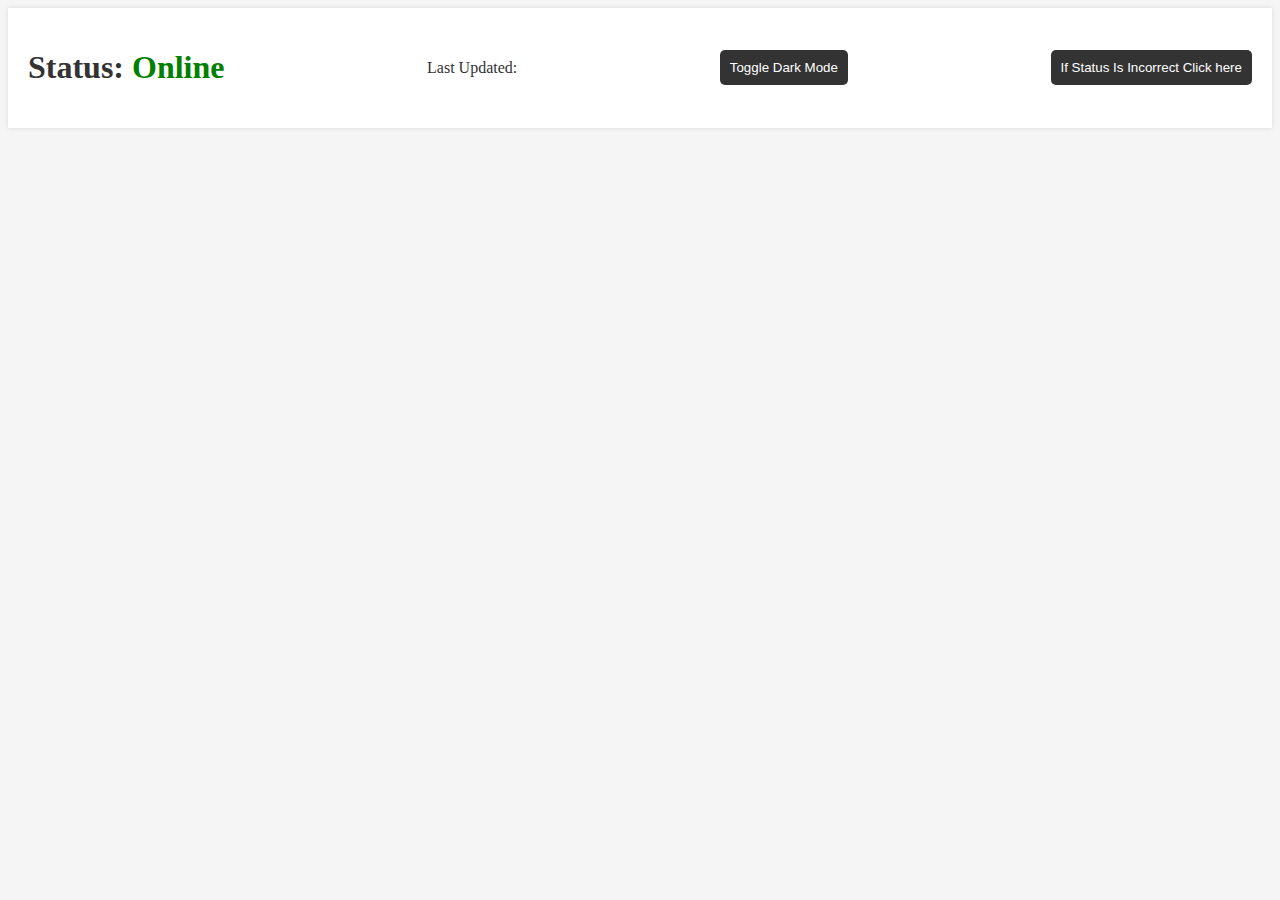
==== index.html @ 3a0b0e58 "Update index.html" ====
<!DOCTYPE html>
<html>
<head>
	<title>Status</title>
	<link rel="stylesheet" href="style.css">
</head>
<body>
	<header>
		<h1>
			<span class="status">Status:</span> 
			<span class="online">Online</span>
		</h1>
		<p>Last Updated: <span id="last-updated"></span></p>
		<button id="dark-mode-toggle">Toggle Dark Mode</button>
		<button id="report-button">If Status Is Incorrect Click here</button>
	</header>
	<main></main>
	<script src="script.js"></script>
</body>
</html>
---- style.css ----
body {
	background-color: #f5f5f5;
	color: #333;
}

header {
	display: flex;
	justify-content: space-between;
	align-items: center;
	padding: 20px;
	background-color: #fff;
	box-shadow: 0px 0px 5px rgba(0, 0, 0, 0.1);
}

.status {
	margin: 0 auto;
	text-align: center;
}

.online {
	color: green;
}

main {
	padding: 20px;
}

button {
	background-color: #333;
	color: #fff;
	padding: 10px;
	border: none;
	border-radius: 5px;
	cursor: pointer;
}

button:hover {
	background-color: #444;
}

.dark-mode {
	background-color: #333;
	color: #fff;
}

.dark-mode header {
	background-color: #333;
	color: #fff;
	box-shadow: none;
}

.dark-mode button {
	background-color: #fff;
	color: #333;
}

.dark-mode button:hover {
	background-color: #eee;
}
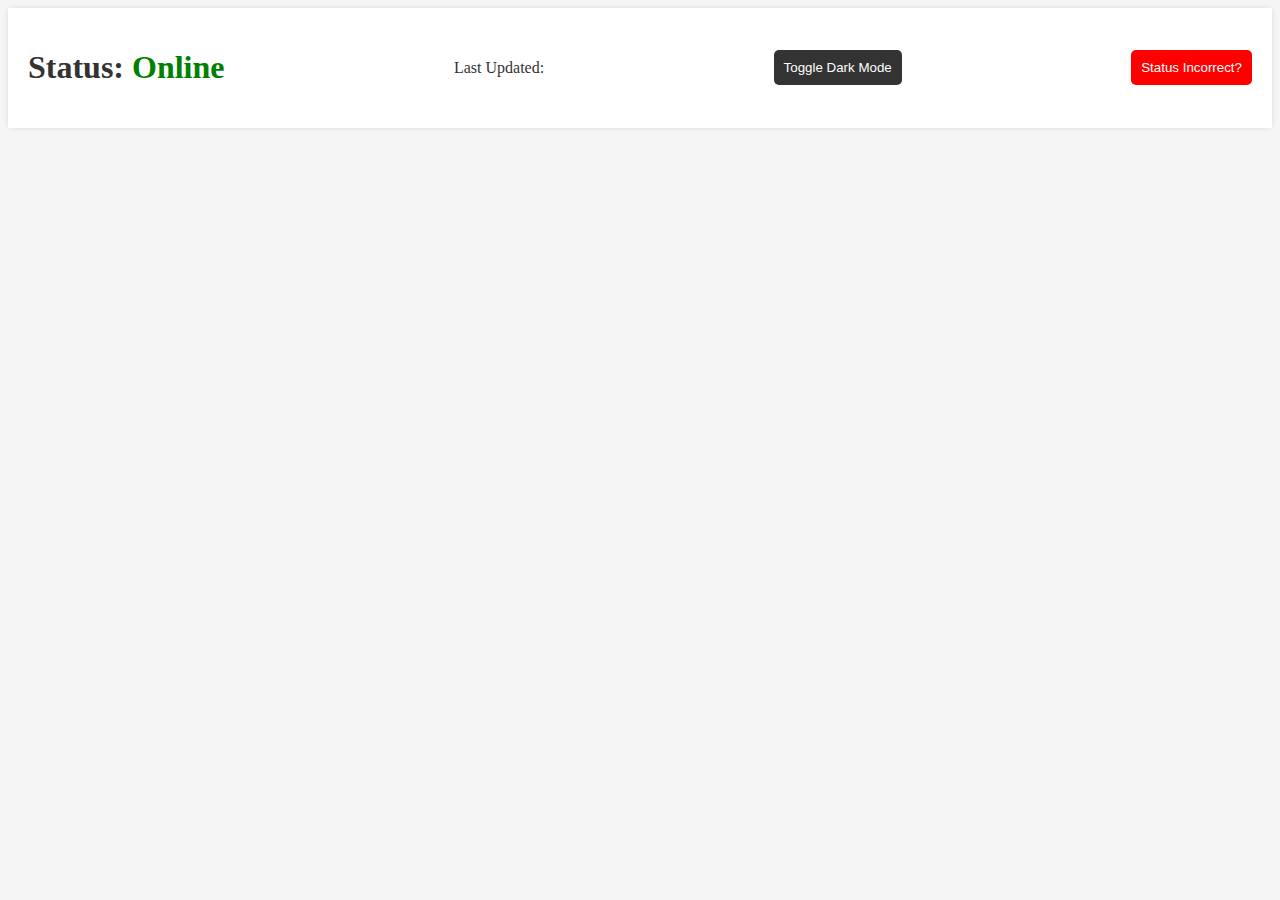
==== commit aeafe0b9: "Update index.html" ====
--- a/index.html
+++ b/index.html
@@ -12,7 +12,7 @@
 		</h1>
 		<p>Last Updated: <span id="last-updated"></span></p>
 		<button id="dark-mode-toggle">Toggle Dark Mode</button>
-		<button id="report-button">If Status Is Incorrect Click here</button>
+		<button id="report-button">Status Incorrect?</button>
 	</header>
 	<main></main>
 	<script src="script.js"></script>
--- a/style.css
+++ b/style.css
@@ -16,6 +16,20 @@
 	margin: 0 auto;
 	text-align: center;
 }
+
+#report-button {
+	background-color: red;
+	color: white;
+	padding: 10px;
+	border: none;
+	border-radius: 5px;
+	cursor: pointer;
+}
+
+#report-button:hover {
+	background-color: darkred;
+}
+
 
 .online {
 	color: green;
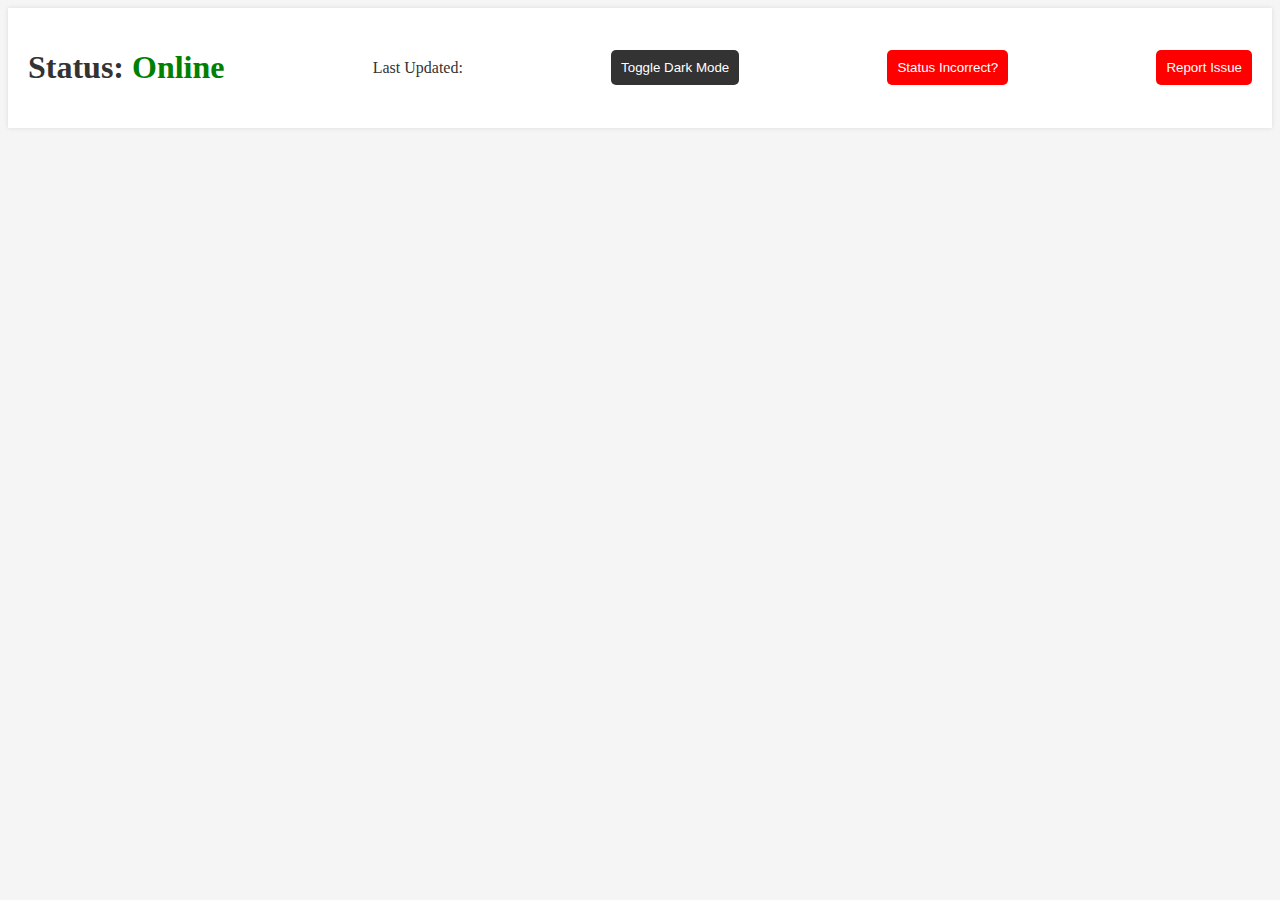
==== commit aea75672: "Update index.html" ====
--- a/index.html
+++ b/index.html
@@ -12,7 +12,8 @@
 		</h1>
 		<p>Last Updated: <span id="last-updated"></span></p>
 		<button id="dark-mode-toggle">Toggle Dark Mode</button>
-		<button id="report-button">Status Incorrect?</button>
+		<a href="form.html"><button id="report-button">Status Incorrect?</button>
+		<a href="issue.html"><button id="report-button">Report Issue</button>
 	</header>
 	<main></main>
 	<script src="script.js"></script>
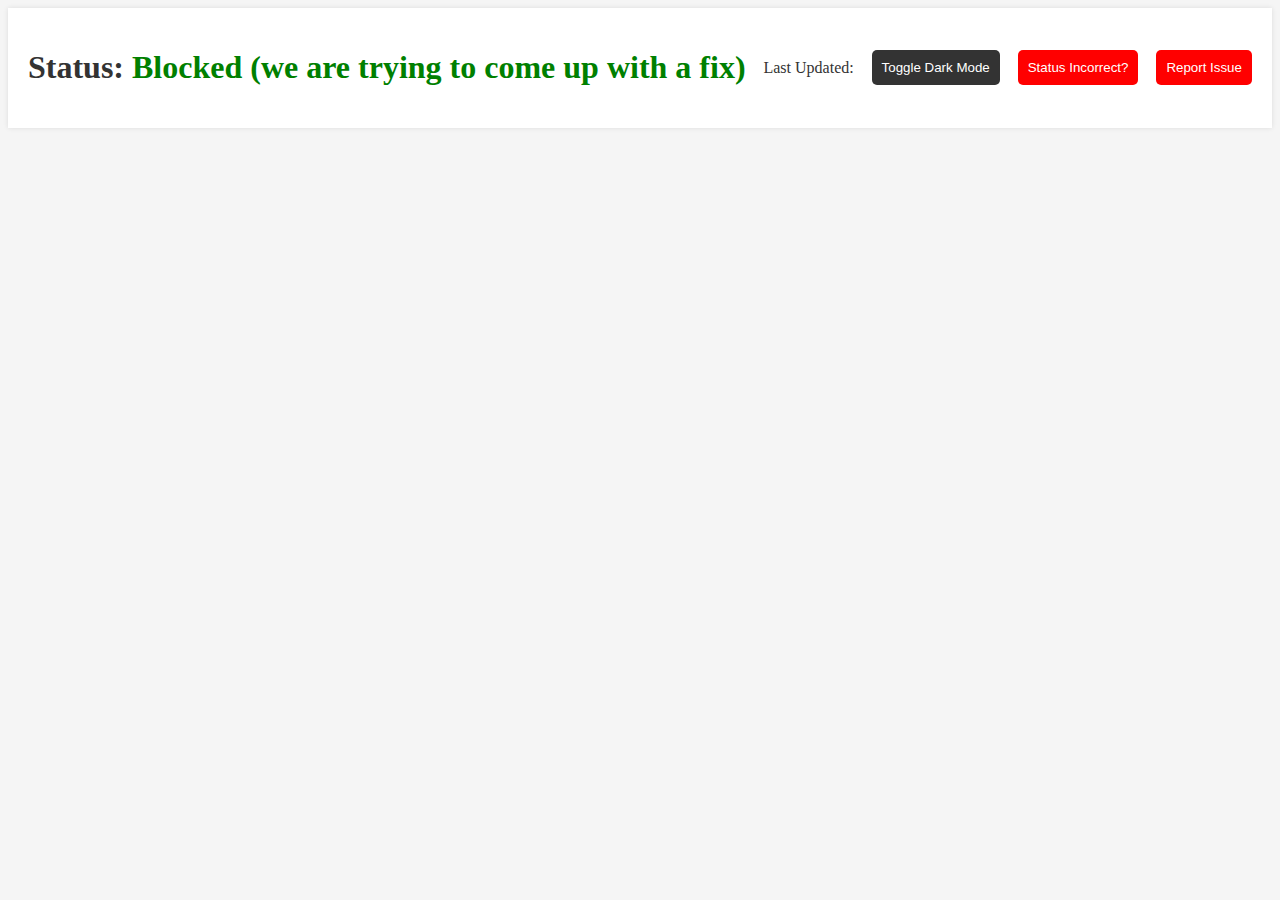
==== commit d78a2e2b: "Update index.html" ====
--- a/index.html
+++ b/index.html
@@ -8,7 +8,7 @@
 	<header>
 		<h1>
 			<span class="status">Status:</span> 
-			<span class="online">Online</span>
+			<span class="online">Blocked (we are trying to come up with a fix)</span>
 		</h1>
 		<p>Last Updated: <span id="last-updated"></span></p>
 		<button id="dark-mode-toggle">Toggle Dark Mode</button>
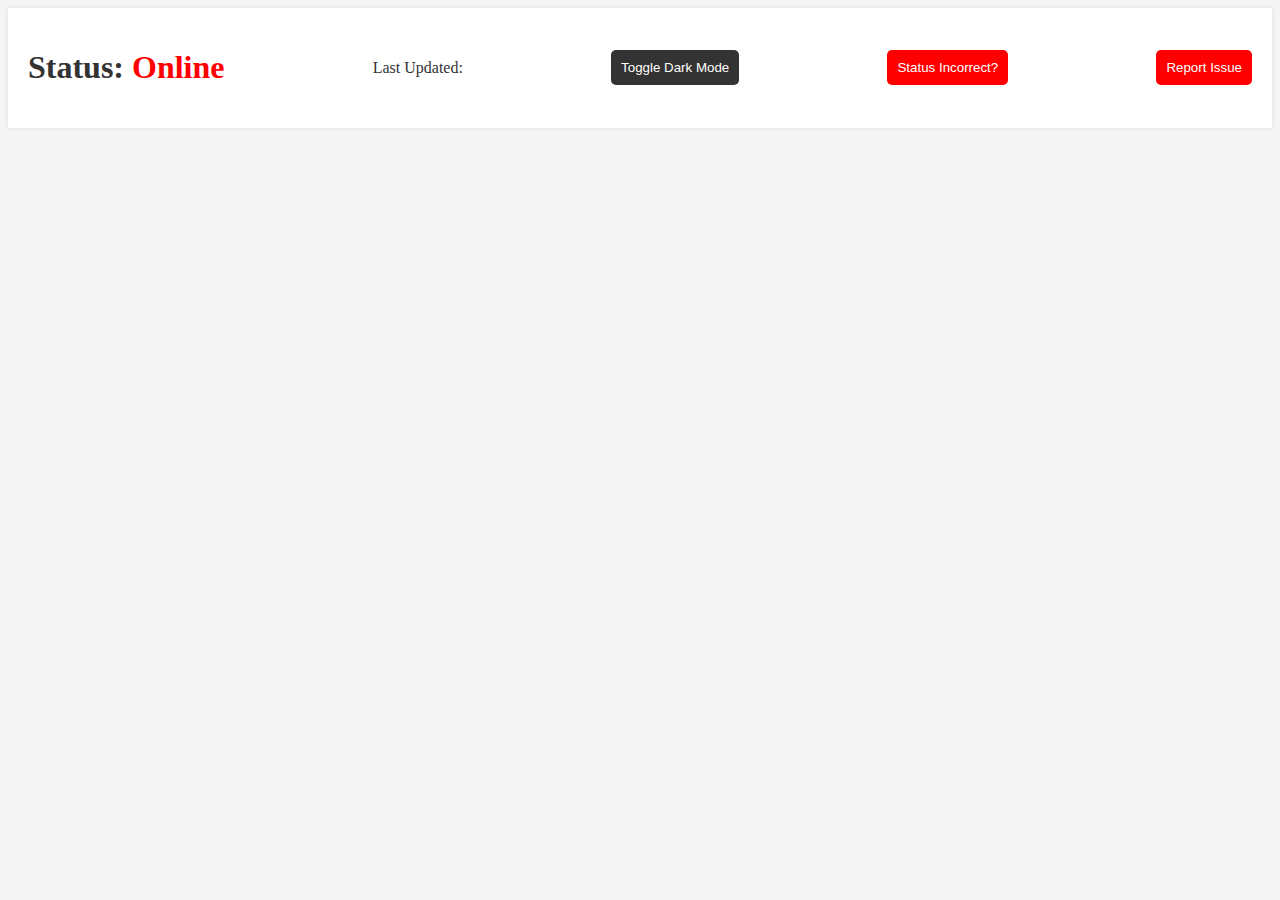
==== commit b12138ac: "Update index.html" ====
--- a/index.html
+++ b/index.html
@@ -8,7 +8,7 @@
 	<header>
 		<h1>
 			<span class="status">Status:</span> 
-			<span class="online">Blocked (we are trying to come up with a fix)</span>
+			<span class="online">Online</span>
 		</h1>
 		<p>Last Updated: <span id="last-updated"></span></p>
 		<button id="dark-mode-toggle">Toggle Dark Mode</button>
--- a/style.css
+++ b/style.css
@@ -32,7 +32,7 @@
 
 
 .online {
-	color: green;
+	color: red;
 }
 
 main {
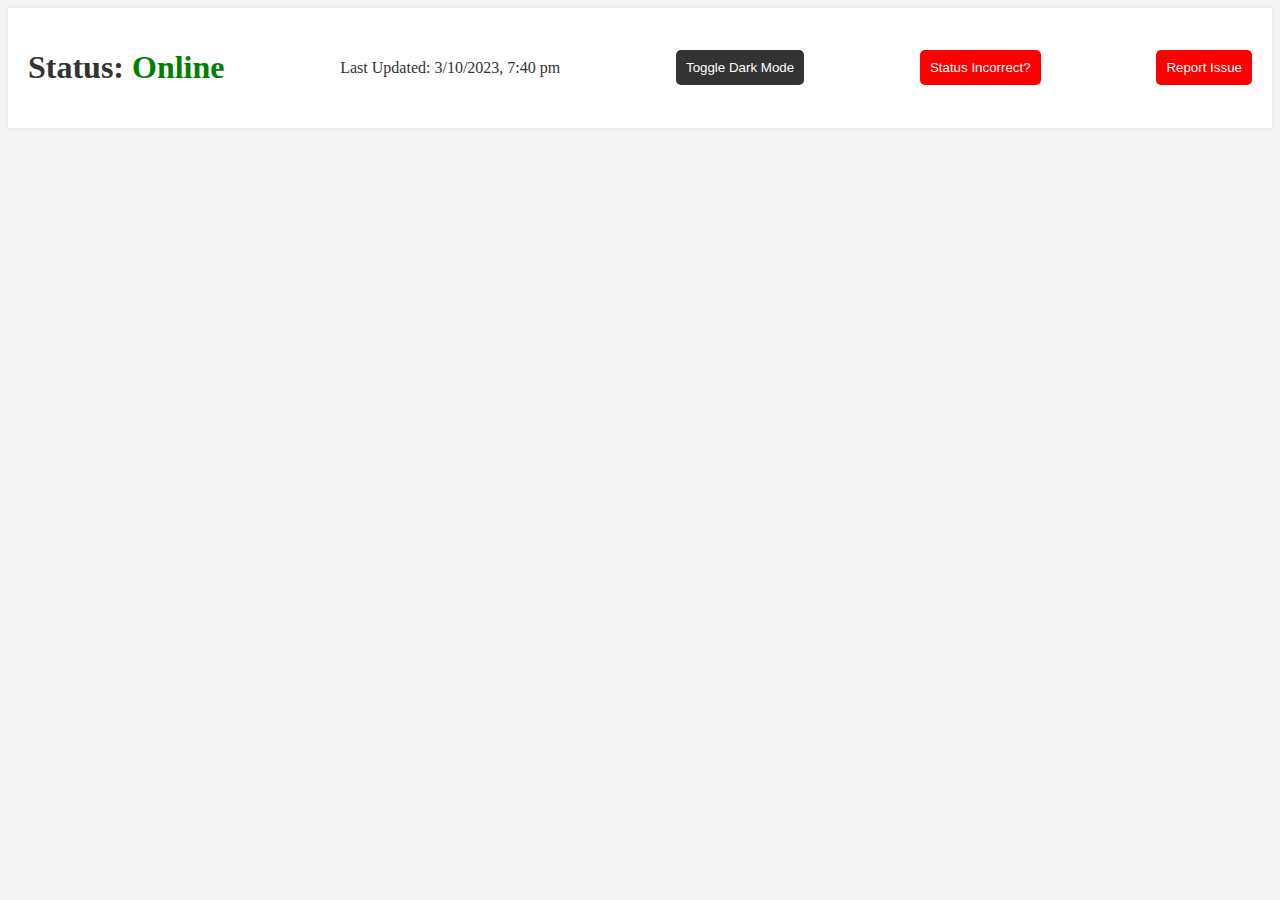
==== commit ac5247b6: "Update index.html" ====
--- a/index.html
+++ b/index.html
@@ -10,7 +10,7 @@
 			<span class="status">Status:</span> 
 			<span class="online">Online</span>
 		</h1>
-		<p>Last Updated: <span id="last-updated"></span></p>
+		<p>Last Updated: 3/10/2023, 7:40 pm <span id="last-updated"></span></p>
 		<button id="dark-mode-toggle">Toggle Dark Mode</button>
 		<a href="form.html"><button id="report-button">Status Incorrect?</button>
 		<a href="issue.html"><button id="report-button">Report Issue</button>
--- a/style.css
+++ b/style.css
@@ -32,7 +32,7 @@
 
 
 .online {
-	color: red;
+	color: green;
 }
 
 main {
